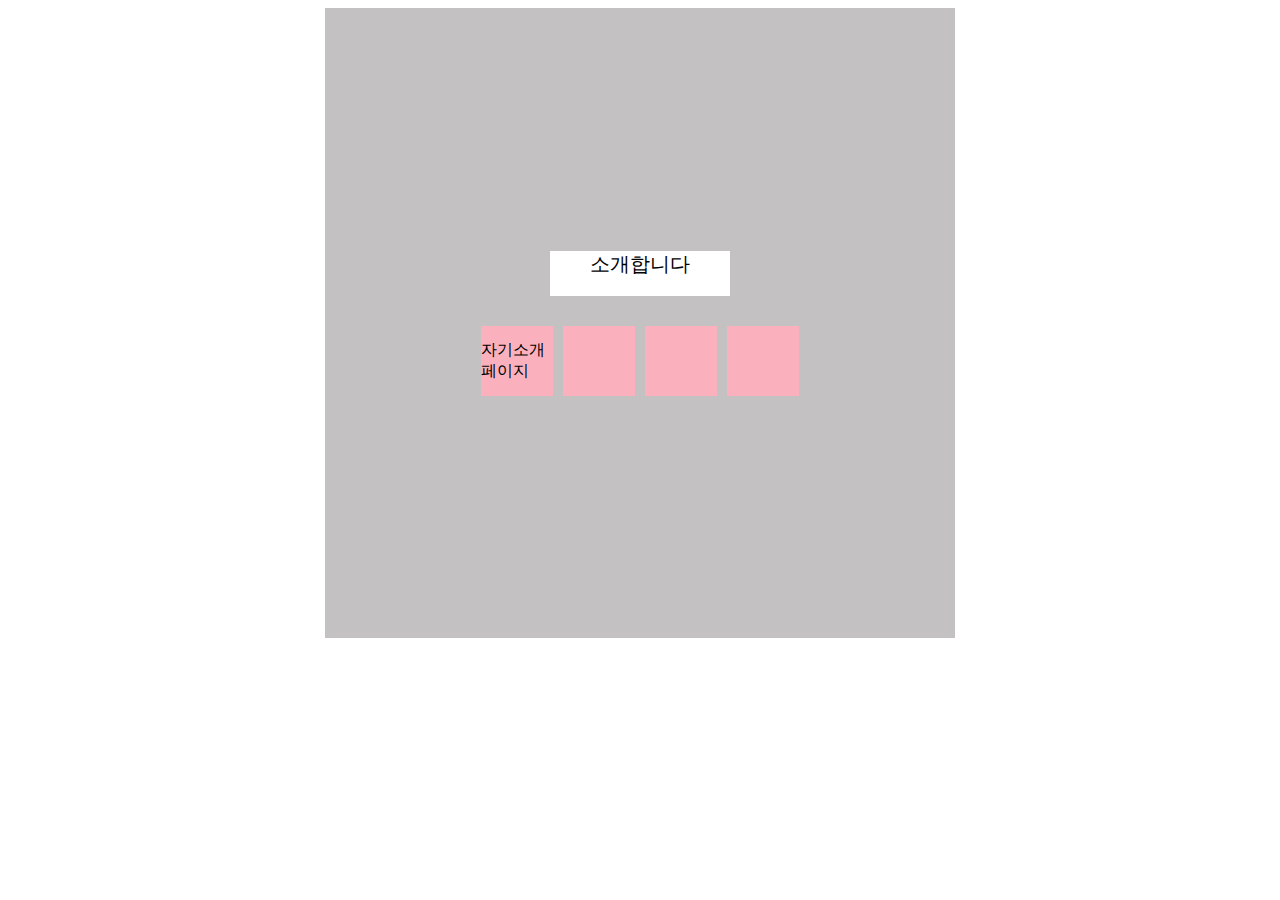
==== index.html @ 2cb0b759 "유튜브 만들기" ====
<!DOCTYPE html>
<html lang="en">
  <head>
    <meta charset="UTF-8" />
    <meta http-equiv="X-UA-Compatible" content="IE=edge" />
    <meta name="viewport" content="width=device-width, initial-scale=1.0" />
    <title>Document</title>
  </head>
  <body>
    <div
      style="
        background-color: white;
        height: 100vh;
        height: 50%;
        display: flex;
        justify-content: center;
        align-items: center;
        justify-content: center;
      "
    >
      <div
        style="
          flex-direction: column;
          background-color: rgb(195, 193, 193);
          height: 70vh;
          width: 70vh;
          display: flex;
          justify-content: center;
          align-items: center;
          gap: 30px;
        "
      >
        <div
          style="
            background-color: white;
            height: 5vh;
            width: 20vh;
            display: flex;
            font-size: 20px;
            justify-content: center;
          "
        >
          <div>소개합니다</div>
        </div>
        <div style="display: flex; flex-direction: row; gap: 10px">
          <div
            onclick="location.href='self.html'"
            style="
              cursor: pointer;
              background-color: rgb(251, 176, 189);
              height: 70px;
              width: 8vh;
              display: flex;
              justify-content: center;
              align-items: center;
            "
          >
            자기소개 페이지
          </div>
          <div
            style="
              background-color: rgb(251, 176, 189);
              height: 70px;
              width: 8vh;
            "
          ></div>
          <div
            style="
              background-color: rgb(251, 176, 189);
              height: 70px;
              width: 8vh;
            "
          ></div>
          <div
            style="
              background-color: rgb(251, 176, 189);
              height: 70px;
              width: 8vh;
            "
          ></div>
        </div>
      </div>
    </div>
  </body>
</html>
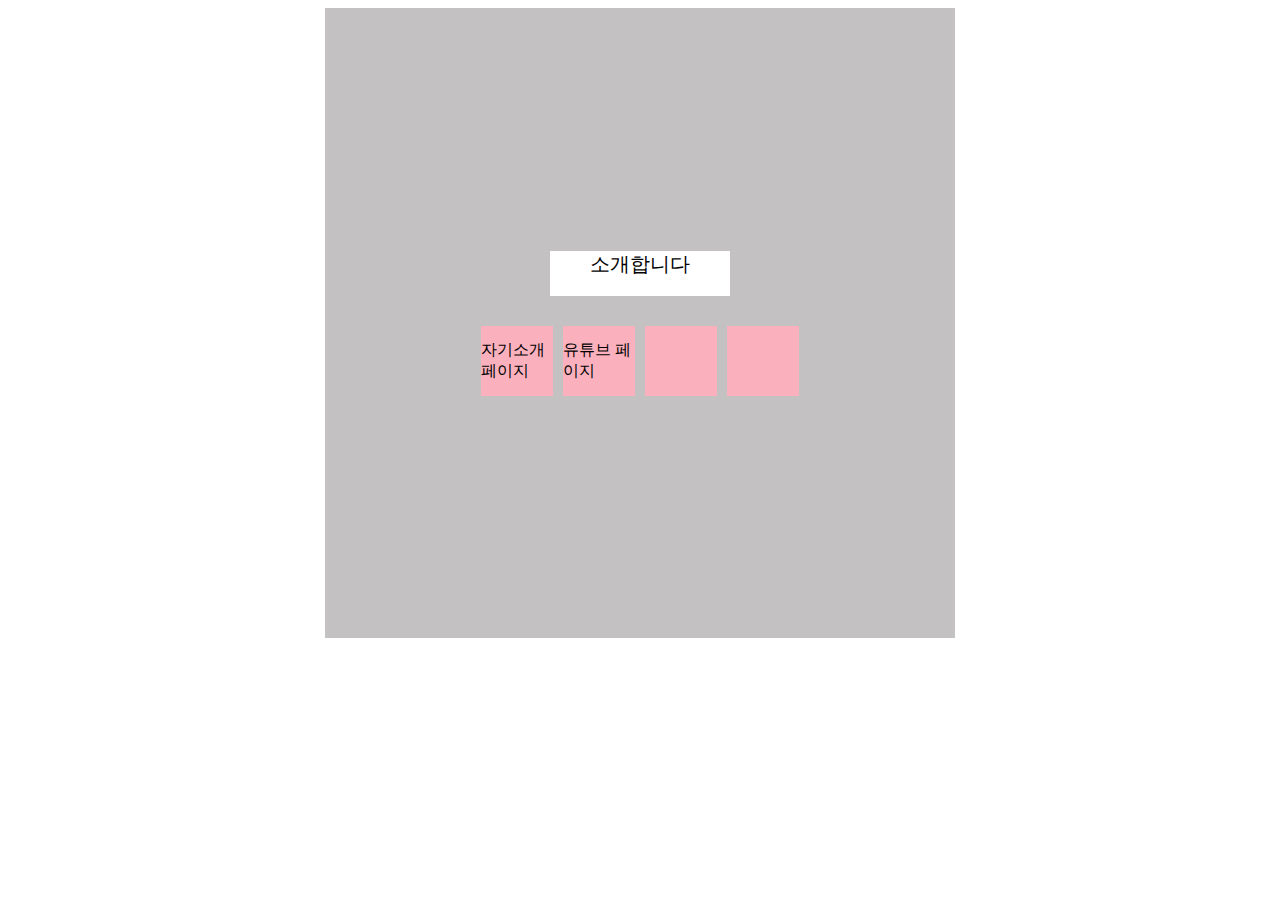
==== commit 6566c22e: "클릭하면 이동" ====
--- a/index.html
+++ b/index.html
@@ -7,77 +7,16 @@
     <title>Document</title>
   </head>
   <body>
-    <div
-      style="
-        background-color: white;
-        height: 100vh;
-        height: 50%;
-        display: flex;
-        justify-content: center;
-        align-items: center;
-        justify-content: center;
-      "
-    >
-      <div
-        style="
-          flex-direction: column;
-          background-color: rgb(195, 193, 193);
-          height: 70vh;
-          width: 70vh;
-          display: flex;
-          justify-content: center;
-          align-items: center;
-          gap: 30px;
-        "
-      >
-        <div
-          style="
-            background-color: white;
-            height: 5vh;
-            width: 20vh;
-            display: flex;
-            font-size: 20px;
-            justify-content: center;
-          "
-        >
+    <div style="background-color: white; height: 100vh; height: 50%; display: flex; justify-content: center; align-items: center; justify-content: center">
+      <div style="flex-direction: column; background-color: rgb(195, 193, 193); height: 70vh; width: 70vh; display: flex; justify-content: center; align-items: center; gap: 30px">
+        <div style="background-color: white; height: 5vh; width: 20vh; display: flex; font-size: 20px; justify-content: center">
           <div>소개합니다</div>
         </div>
         <div style="display: flex; flex-direction: row; gap: 10px">
-          <div
-            onclick="location.href='self.html'"
-            style="
-              cursor: pointer;
-              background-color: rgb(251, 176, 189);
-              height: 70px;
-              width: 8vh;
-              display: flex;
-              justify-content: center;
-              align-items: center;
-            "
-          >
-            자기소개 페이지
-          </div>
-          <div
-            style="
-              background-color: rgb(251, 176, 189);
-              height: 70px;
-              width: 8vh;
-            "
-          ></div>
-          <div
-            style="
-              background-color: rgb(251, 176, 189);
-              height: 70px;
-              width: 8vh;
-            "
-          ></div>
-          <div
-            style="
-              background-color: rgb(251, 176, 189);
-              height: 70px;
-              width: 8vh;
-            "
-          ></div>
+          <div onclick="location.href='self.html'" style="cursor: pointer; background-color: rgb(251, 176, 189); height: 70px; width: 8vh; display: flex; justify-content: center; align-items: center">자기소개 페이지</div>
+          <div onclick="location.href='hhh.html'" style="cursor: pointer; background-color: rgb(251, 176, 189); height: 70px; width: 8vh; display: flex; justify-content: center; align-items: center">유튜브 페이지</div>
+          <div style="background-color: rgb(251, 176, 189); height: 70px; width: 8vh"></div>
+          <div style="background-color: rgb(251, 176, 189); height: 70px; width: 8vh"></div>
         </div>
       </div>
     </div>
